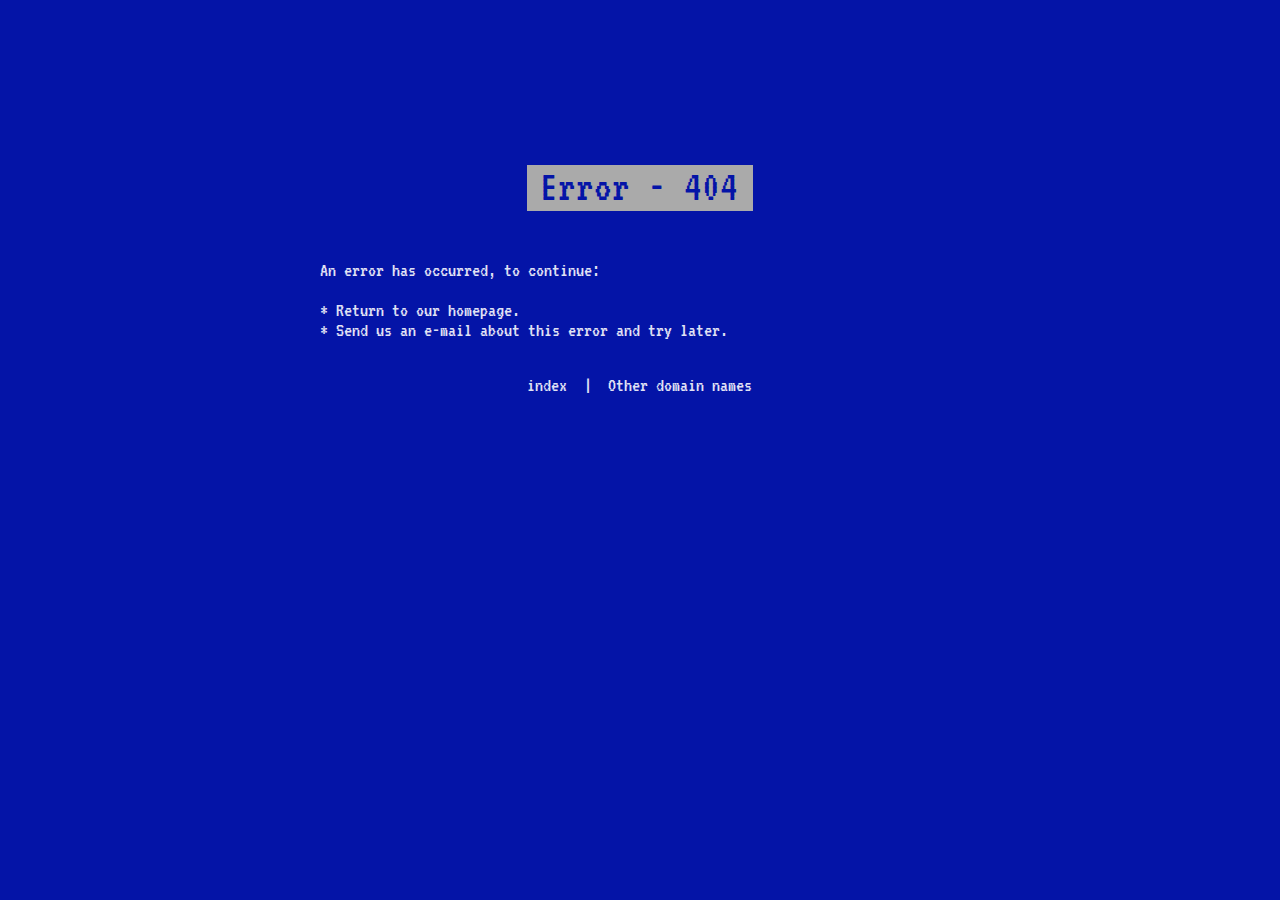
==== index.html @ 0881034b "Update index.html" ====
<!DOCTYPE html>
<html lang="en">
<head>
  <meta charset="UTF-8">
  <meta name="viewport" content="width=device-width, initial-scale=1.0">
  <meta http-equiv="X-UA-Compatible" content="IE=edge">
  <title>Error 404 - Page Not Found</title>
  <link href="https://fonts.googleapis.com/css?family=VT323" rel="stylesheet">
  <style>
    /* Compiled SCSS */
    :root {
      --light-grey: #e0e2f4;
      --grey: #aaaaaa;
      --blue: #0414a7;
    }

    body,
    h1,
    h2,
    h3,
    h4,
    p,
    a { color: var(--light-grey); }

    body,
    p { font: normal 20px/1.25rem 'VT323', monospace; }
    h1 { font: normal 2.75rem/1.05em 'VT323', monospace; }
    h2 { font: normal 2.25rem/1.25em 'VT323', monospace; }
    h3 { font: lighter 1.5rem/1.25em 'VT323', monospace; }
    h4 { font: lighter 1.125rem/1.2222222em 'VT323', monospace; }

    body { background: var(--blue); }

    .container {
      width: 90%;
      margin: auto;
      max-width: 640px;
    }

    .bsod {
      padding-top: 10%;
    }

    .neg {
      text-align: center;
      color: var(--blue);
    }

    .neg .bg {
      background: var(--grey);
      padding: 0 15px 2px 13px;
    }

    .title {
      margin-bottom: 50px;
    }

    .nav {
      margin-top: 35px;
      text-align: center;
    }

    .link {
      text-decoration: none;
      padding: 0 9px 2px 8px;
    }

    .link:hover,
    .link:focus {
      background: var(--grey);
      color: var(--blue);
    }
  </style>
</head>
<body>
  <main class="bsod container">
    <h1 class="neg title"><span class="bg">Error - 404</span></h1>
    <p>An error has occurred, to continue:</p>
    <p>* Return to our homepage.<br />
    * Send us an e-mail about this error and try later.</p>
    <nav class="nav">
      <a href="/" class="link">index</a>&nbsp;|&nbsp;<a href="bolavinh.ddns.net" class="link">Other domain names</a>
    </nav>
  </main>
</body>
    </html>
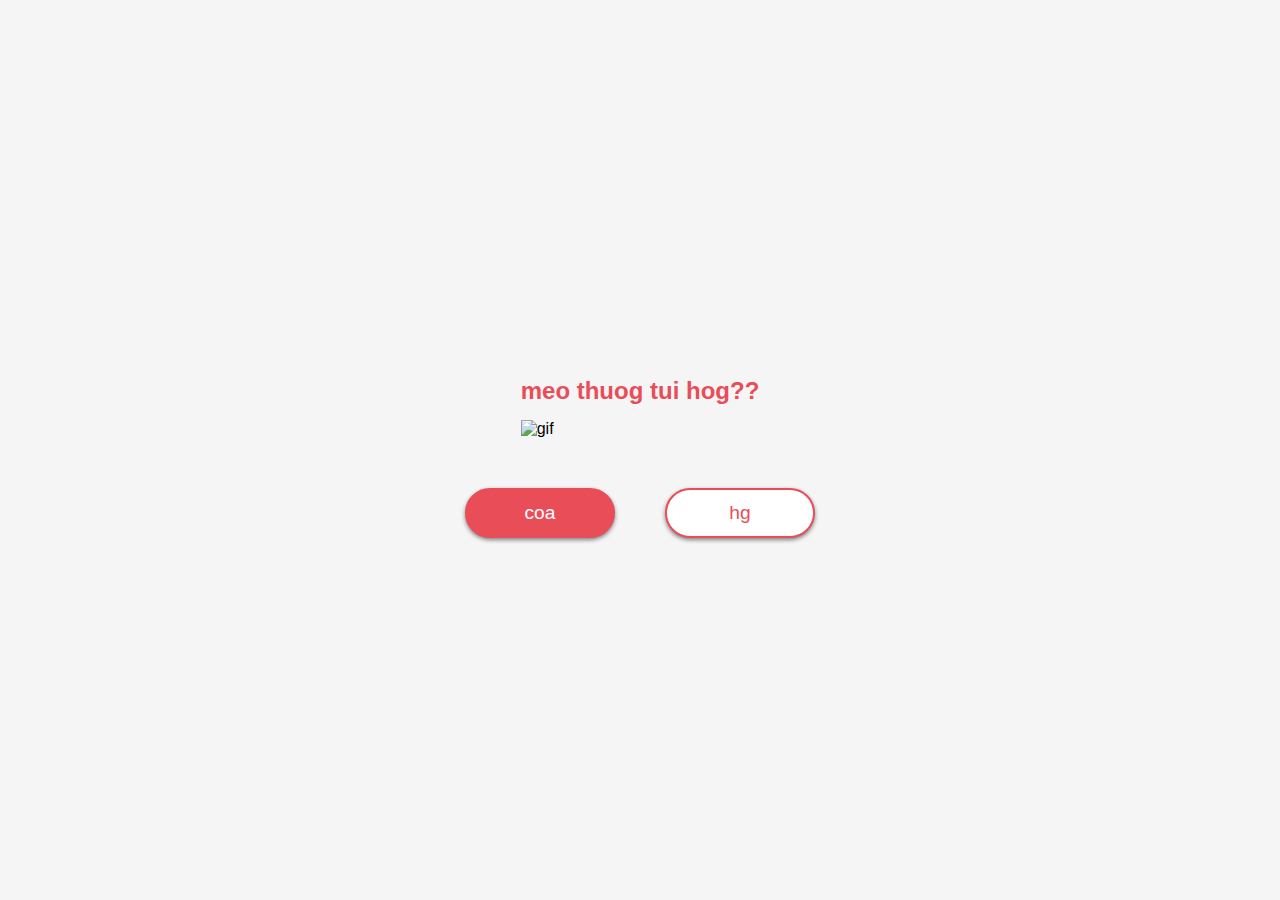
==== commit ccab90fa: "Update index.html" ====
--- a/index.html
+++ b/index.html
@@ -3,84 +3,115 @@
 <head>
   <meta charset="UTF-8">
   <meta name="viewport" content="width=device-width, initial-scale=1.0">
-  <meta http-equiv="X-UA-Compatible" content="IE=edge">
-  <title>Error 404 - Page Not Found</title>
-  <link href="https://fonts.googleapis.com/css?family=VT323" rel="stylesheet">
+  <title>ju meoo</title>
   <style>
-    /* Compiled SCSS */
-    :root {
-      --light-grey: #e0e2f4;
-      --grey: #aaaaaa;
-      --blue: #0414a7;
+    * {
+      margin: 0;
+      padding: 0;
+      box-sizing: border-box;
     }
 
-    body,
-    h1,
-    h2,
-    h3,
-    h4,
-    p,
-    a { color: var(--light-grey); }
-
-    body,
-    p { font: normal 20px/1.25rem 'VT323', monospace; }
-    h1 { font: normal 2.75rem/1.05em 'VT323', monospace; }
-    h2 { font: normal 2.25rem/1.25em 'VT323', monospace; }
-    h3 { font: lighter 1.5rem/1.25em 'VT323', monospace; }
-    h4 { font: lighter 1.125rem/1.2222222em 'VT323', monospace; }
-
-    body { background: var(--blue); }
-
-    .container {
-      width: 90%;
-      margin: auto;
-      max-width: 640px;
+    body {
+      display: flex;
+      justify-content: center;
+      align-items: center;
+      min-height: 100vh;
+      background: whitesmoke;
+      font-family: Verdana, Geneva, Tahoma, sans-serif;
     }
 
-    .bsod {
-      padding-top: 10%;
+    #gif {
+      height: 100%;
+      width: 100%;
+      cursor: zoom-in;
     }
 
-    .neg {
-      text-align: center;
-      color: var(--blue);
+    #gif:active {
+      transform: scale3d(1.3, 1.3, 1.3);
     }
 
-    .neg .bg {
-      background: var(--grey);
-      padding: 0 15px 2px 13px;
+    h2 {
+      text-align: center;
+      font-size: 1.5em;
+      color: #e94d58;
+      margin: 15px 0;
     }
 
-    .title {
-      margin-bottom: 50px;
+    #btn-group {
+      width: 100%;
+      height: 50px;
+      display: flex;
+      justify-content: center;
+      margin-top: 50px;
     }
 
-    .nav {
-      margin-top: 35px;
-      text-align: center;
+    button {
+      position: absolute;
+      width: 150px;
+      height: inherit;
+      color: white;
+      font-size: 1.2em;
+      border-radius: 30px;
+      outline: none;
+      cursor: pointer;
+      box-shadow: 0 2px 4px gray;
+      border: 2px solid #e94d58;
+      font-size: 1.2em;
     }
 
-    .link {
-      text-decoration: none;
-      padding: 0 9px 2px 8px;
+    button:nth-child(1) {
+      margin-left: -200px;
+      background: #e94d58;
     }
 
-    .link:hover,
-    .link:focus {
-      background: var(--grey);
-      color: var(--blue);
+    button:nth-child(2) {
+      margin-right: -200px;
+      background: white;
+      color: #e94d58;
+    }
+
+    #no-btn {
+      cursor: not-allowed;
     }
   </style>
 </head>
 <body>
-  <main class="bsod container">
-    <h1 class="neg title"><span class="bg">Error - 404</span></h1>
-    <p>An error has occurred, to continue:</p>
-    <p>* Return to our homepage.<br />
-    * Send us an e-mail about this error and try later.</p>
-    <nav class="nav">
-      <a href="/" class="link">index</a>&nbsp;|&nbsp;<a href="bolavinh.ddns.net" class="link">Other domain names</a>
-    </nav>
-  </main>
+  <div id="wrapper">
+    <h2 id="question">meo thuog tui hog??</h2>
+    <img
+      id="gif"
+      alt="gif"
+      src="https://media.giphy.com/media/FTGah7Mx3ss04PcasF/giphy.gif"
+    />
+    <div id="btn-group">
+      <button id="yes-btn">coa</button>
+      <button id="no-btn">hg</button>
+    </div>
+  </div>
+
+  <script>
+    const wrapper = document.getElementById("wrapper");
+    const question = document.getElementById("question");
+    const gif = document.getElementById("gif");
+    const yesBtn = document.getElementById("yes-btn");
+    const noBtn = document.getElementById("no-btn");
+
+    yesBtn.addEventListener("click", () => {
+      question.innerHTML = "tr oi bic jem ju tui mak :3333";
+      gif.src = "https://media.giphy.com/media/UMon0fuimoAN9ueUNP/giphy.gif";
+    });
+
+    noBtn.addEventListener("mouseover", () => {
+      const noBtnRect = noBtn.getBoundingClientRect();
+      const maxX = window.innerWidth - noBtnRect.width;
+      const maxY = window.innerHeight - noBtnRect.height;
+
+      const randomX = Math.floor(Math.random() * maxX);
+      const randomY = Math.floor(Math.random() * maxY);
+
+      noBtn.style.left = randomX + "px";
+      noBtn.style.top = randomY + "px";
+    });
+  </script>
 </body>
-    </html>
+        </html>
